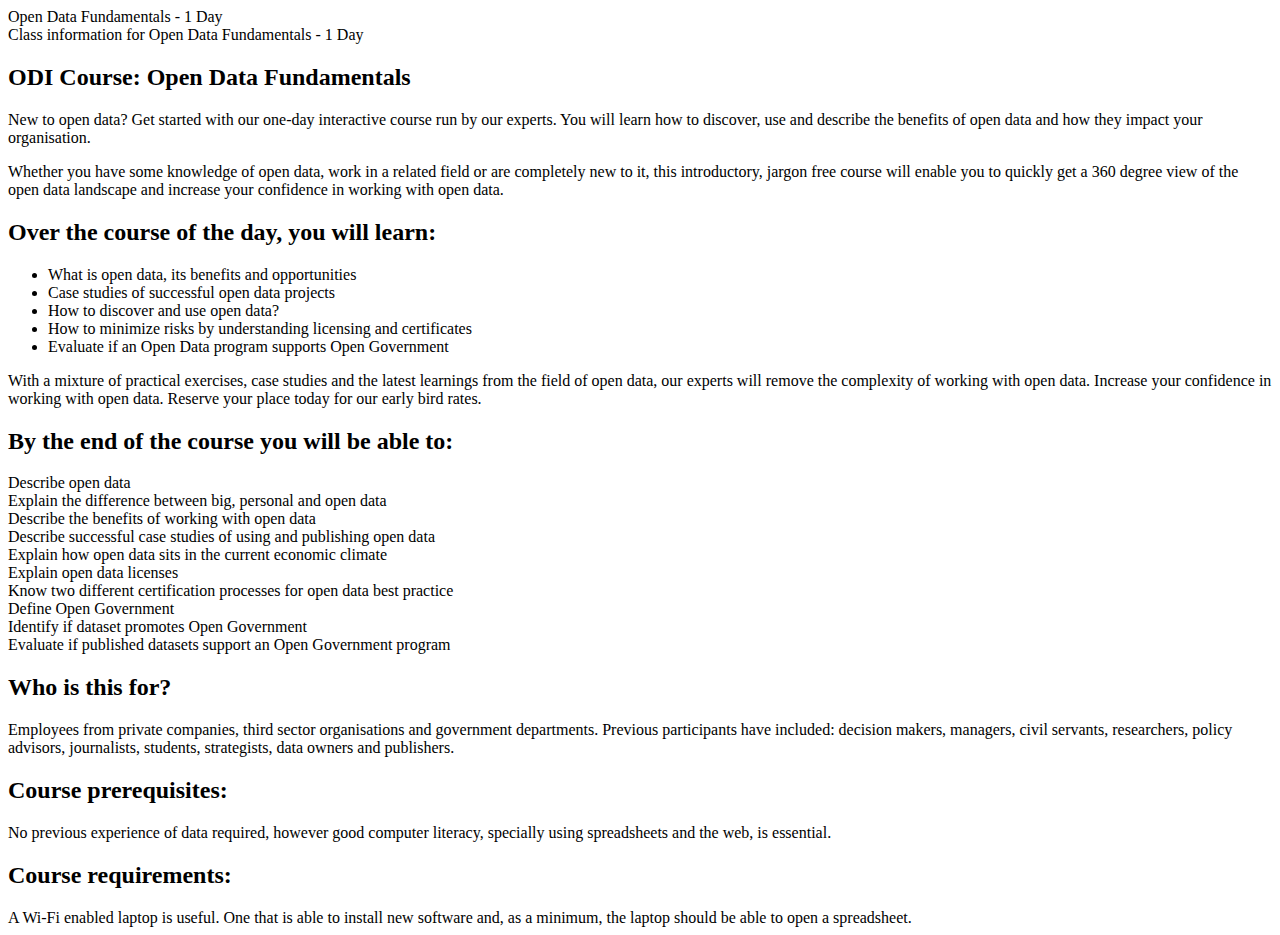
==== ODF/index.html @ 79d4b6ec "Create index.html" ====
<!DOCTYPE HTML>
<html>
<head>
	<meta charset="UTF-8"/>
	<link rel="stylesheet" type="text/css" href="css/style.css" />
	<title>Open Data Fundamentals - 1 Day</title>
</head>
<body>
<header>Open Data Fundamentals - 1 Day</header>
<summary>Class information for Open Data Fundamentals - 1 Day</summary>
<h2>ODI Course: Open Data Fundamentals</h2>
New to open data? Get started with our one-day interactive course run by our experts. You will learn how to discover, use and describe the benefits of open data and how they impact your organisation.
<p>
Whether you have some knowledge of open data, work in a related field or are completely new to it, this introductory, jargon free course will enable you to quickly get a 360 degree view of the open data landscape and increase your confidence in working with open data.
<p>
<h2>Over the course of the day, you will learn:</h2>
<ul>
  <li>What is open data, its benefits and opportunities</li>
  <li>Case studies of successful open data projects</li>
  <li>How to discover and use open data?</li>
  <li>How to minimize risks by understanding licensing and certificates</li>
  <li>Evaluate if an Open Data program supports Open Government</li>
</ul>
With a mixture of practical exercises, case studies and the latest learnings from the field of open data, our experts will remove the complexity of working with open data. Increase your confidence in working with open data. Reserve your place today for our early bird rates.
<p>
<h2>By the end of the course you will be able to:</h2>
  <li>Describe open data</li>
  <li>Explain the difference between big, personal and open data</li>
  <li>Describe the benefits of working with open data</li>
  <li>Describe successful case studies of using and publishing open data</li>
  <li>Explain how open data sits in the current economic climate</li>
  <li>Explain open data licenses</li>
  <li>Know two different certification processes for open data best practice</li>
  <li>Define Open Government</li>
  <li>Identify if dataset promotes Open Government</li>
  <li>Evaluate if published datasets support an Open Government program</li>
</ul>
<h2>Who is this for?</h2>
Employees from private companies, third sector organisations and government departments. Previous participants have included: decision makers, managers, civil servants, researchers, policy advisors, journalists, students, strategists, data owners and publishers.
 
<h2>Course prerequisites:</h2>
No previous experience of data required, however good computer literacy, specially using spreadsheets and the web, is essential.
 
<h2>Course requirements:</h2>
A Wi-Fi enabled laptop is useful. One that is able to install new software and, as a minimum, the laptop should be able to open a spreadsheet.


</body>
</html>
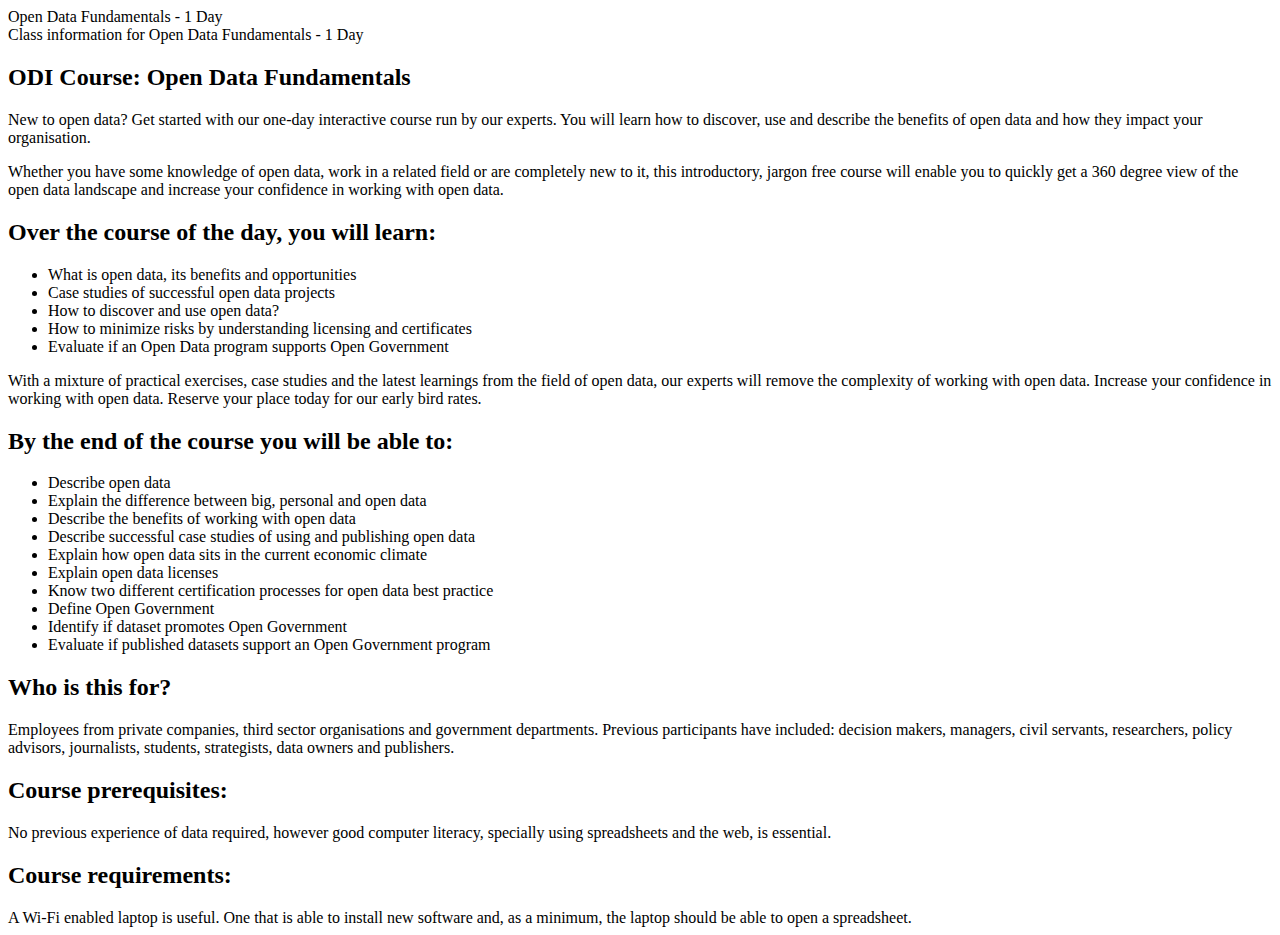
==== commit 1c6523b6: "Update index.html" ====
--- a/ODF/index.html
+++ b/ODF/index.html
@@ -24,6 +24,7 @@
 With a mixture of practical exercises, case studies and the latest learnings from the field of open data, our experts will remove the complexity of working with open data. Increase your confidence in working with open data. Reserve your place today for our early bird rates.
 <p>
 <h2>By the end of the course you will be able to:</h2>
+<ul>
   <li>Describe open data</li>
   <li>Explain the difference between big, personal and open data</li>
   <li>Describe the benefits of working with open data</li>
